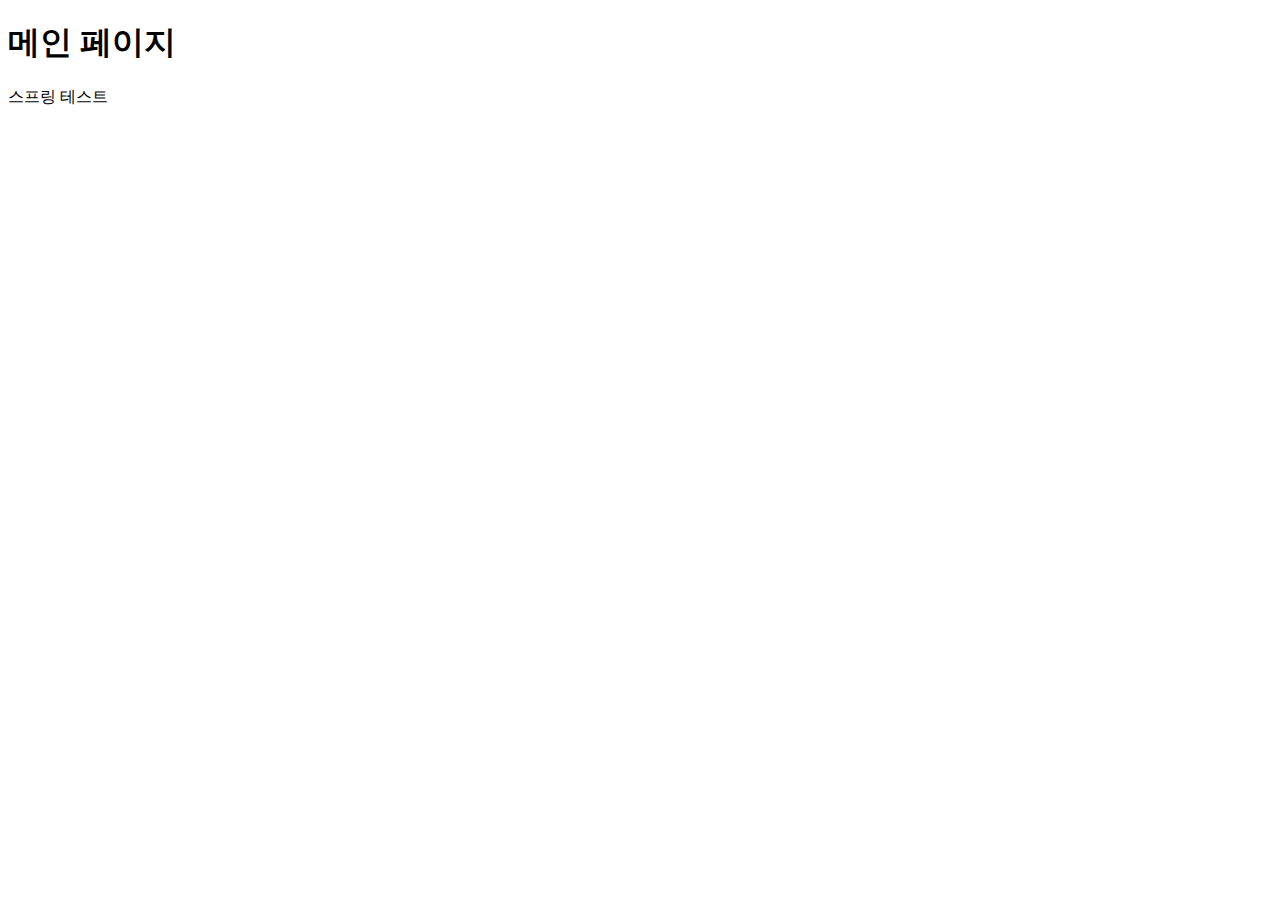
==== src/main/resources/templates/index.html @ 2d26591d "security 01" ====
<!--<!DOCTYPE html>-->
<!--<html xmlns:th="http://www.thymeleaf.org"-->
<!--      xmlns:layout=http://www.ultraq.net.nz/thymeleaf/layout-->
<!--      layout:decorate="~{layouts/layout1}">-->
<!--<div layout:fragment="content">-->
<!--    <main role="main" class="container">-->

<!--        <div class="starter-template">-->
<!--            <h1>메인 페이지</h1>-->
<!--            <p class="lead">스프링 테스트</p>-->
<!--        </div>-->

<!--    </main>-->
<!--</div>-->

<!--</html>-->

<!DOCTYPE html>
<html xmlns:th="http://www.thymeleaf.org"
      xmlns:layout=http://www.ultraq.net.nz/thymeleaf/layout
      layout:decorate="~{layouts/layout1}">
<div layout:fragment="content">
    <main role="main" class="container">

        <div class="starter-template">
            <h1>메인 페이지</h1>
            <p class="lead">스프링 테스트</p>
        </div>

    </main>
</div>
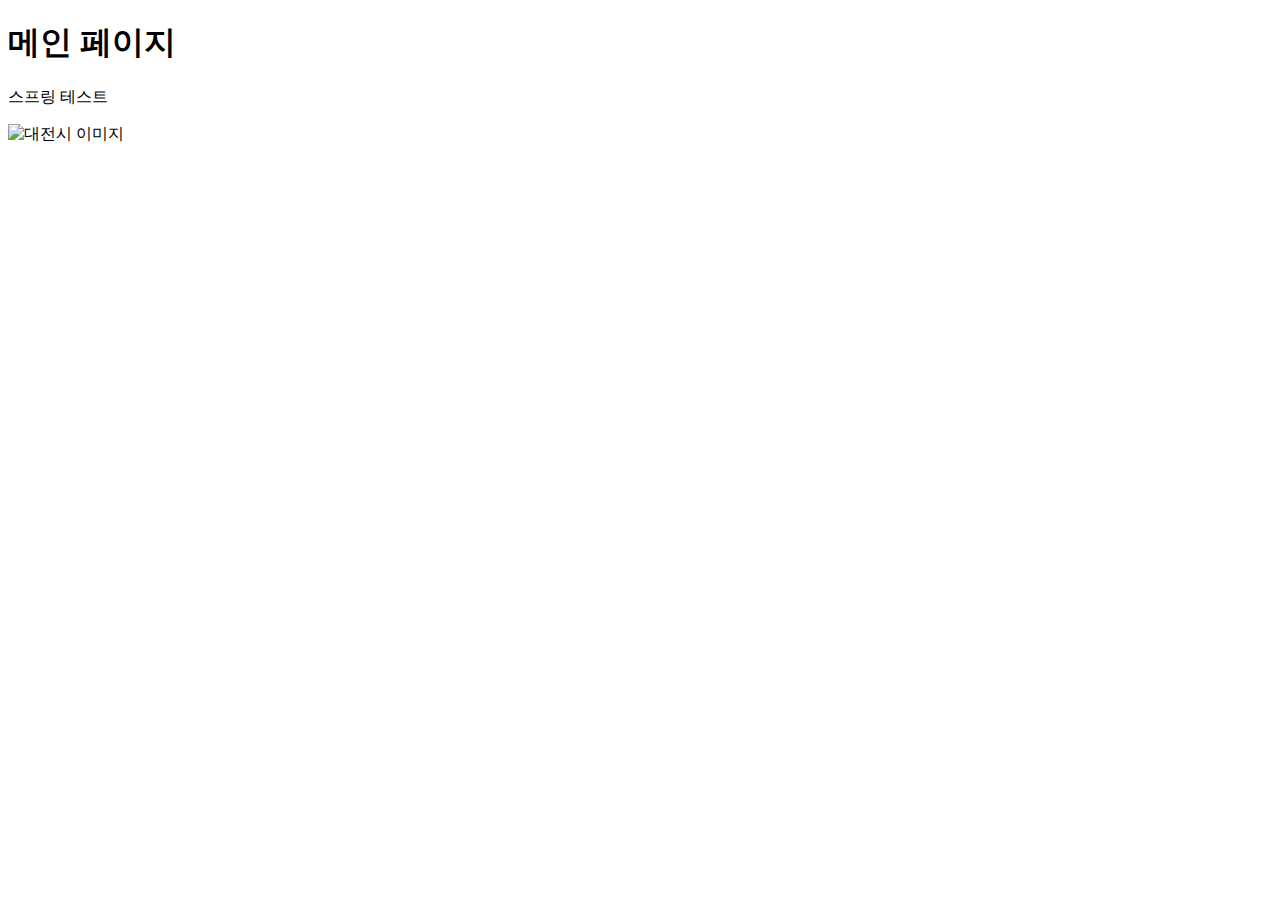
==== commit 5d8ea10c: "연관관계 매핑 - 지연로딩 전" ====
--- a/src/main/resources/templates/index.html
+++ b/src/main/resources/templates/index.html
@@ -17,15 +17,21 @@
 
 <!DOCTYPE html>
 <html xmlns:th="http://www.thymeleaf.org"
-      xmlns:layout=http://www.ultraq.net.nz/thymeleaf/layout
+      xmlns:layout="http://www.ultraq.net.nz/thymeleaf/layout"
+      xmlns:sec="http://www.thymeleaf.org/extras/spring-security" xmlns:margin="http://www.w3.org/1999/xhtml"
+      xmlns:display="http://www.w3.org/1999/xhtml"
       layout:decorate="~{layouts/layout1}">
+
 <div layout:fragment="content">
-    <main role="main" class="container">
+    <main role="main" class="container" >
 
         <div class="starter-template">
             <h1>메인 페이지</h1>
             <p class="lead">스프링 테스트</p>
+            <img class="img" src="https://t1.daumcdn.net/cfile/tistory/2261BF4552CBB1901E"
+                 alt="대전시 이미지"  border="0"  width="1000px" height="450px">
         </div>
+
 
     </main>
 </div>
